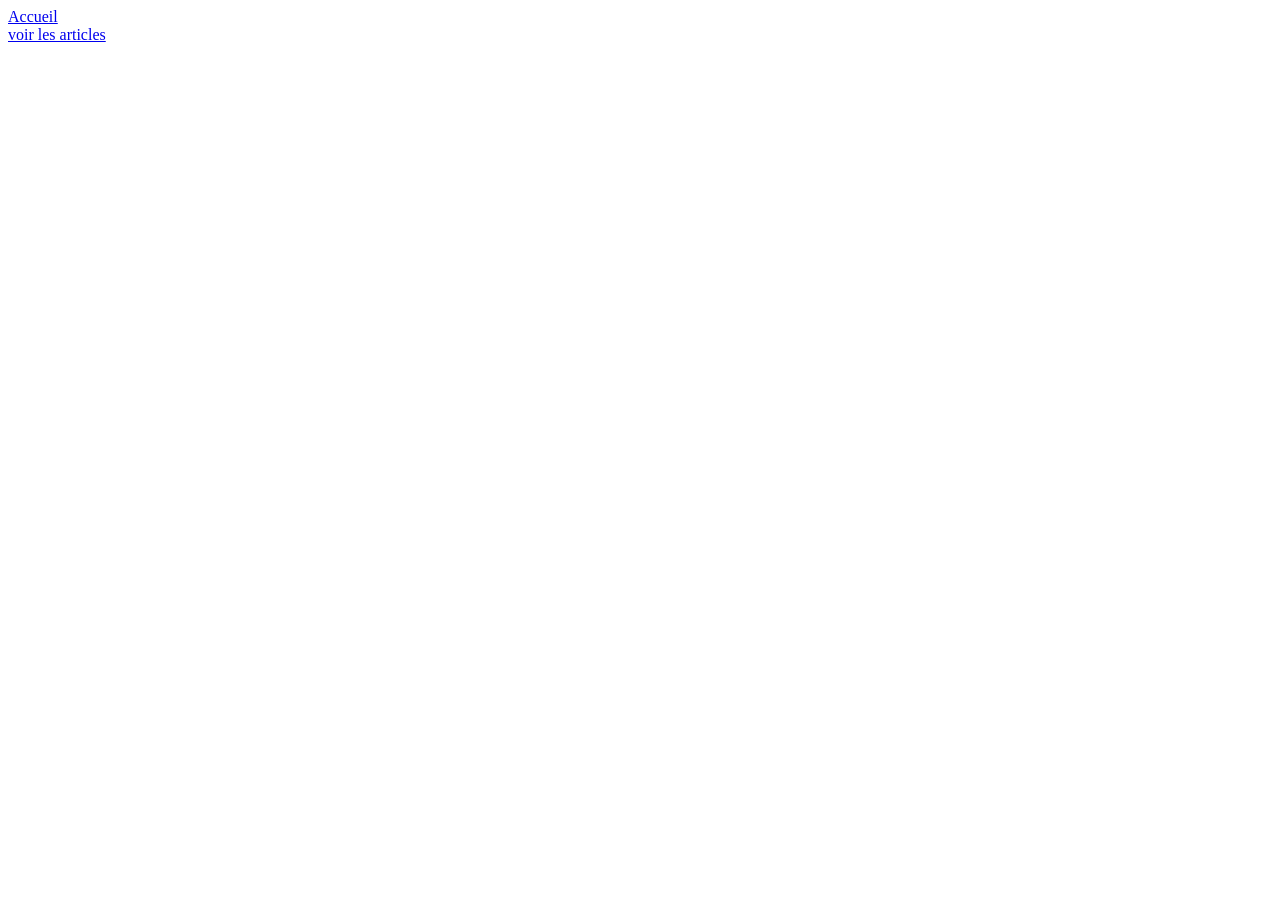
==== T-20/tutto5-html.html @ 2a90577d "T19" ====
<!DOCTYPE html>
<html lang="en">
<head>
    <meta charset="UTF-8">
    <meta name="viewport" content="width=device-width, initial-scale=1.0">
    <title>Liens et chemins relatifs HTML</title>
</head>
<body>
    <a href="index.html">Accueil</a> <br>
    <a href="pages/articles.html">voir les articles</a>
</body>
</html>
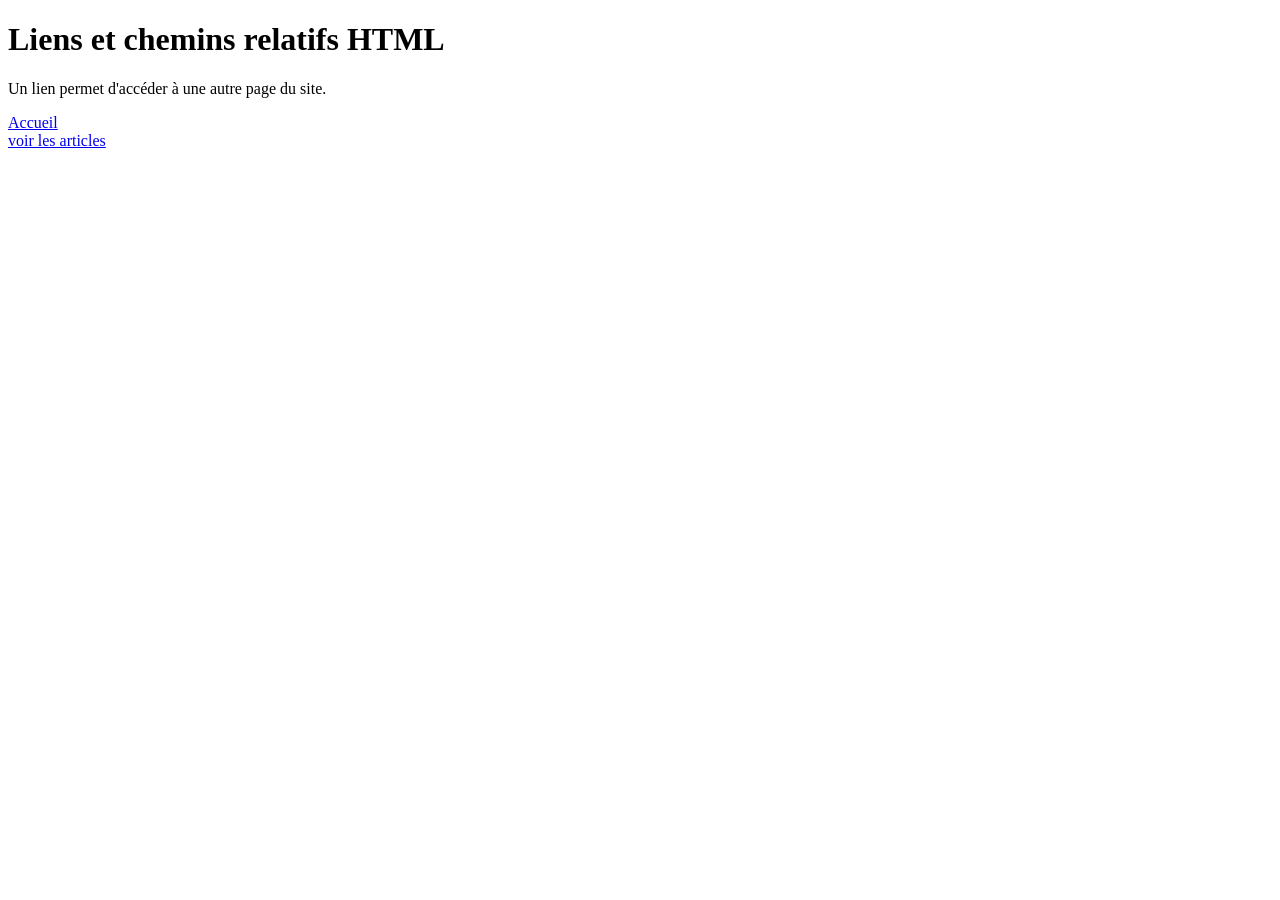
==== commit 2b27ce57: "T20" ====
--- a/T-20/tutto5-html.html
+++ b/T-20/tutto5-html.html
@@ -6,6 +6,8 @@
     <title>Liens et chemins relatifs HTML</title>
 </head>
 <body>
+    <h1>Liens et chemins relatifs HTML</h1>
+    <p>Un lien permet d'accéder à une autre page du site.</p>
     <a href="index.html">Accueil</a> <br>
     <a href="pages/articles.html">voir les articles</a>
 </body>
